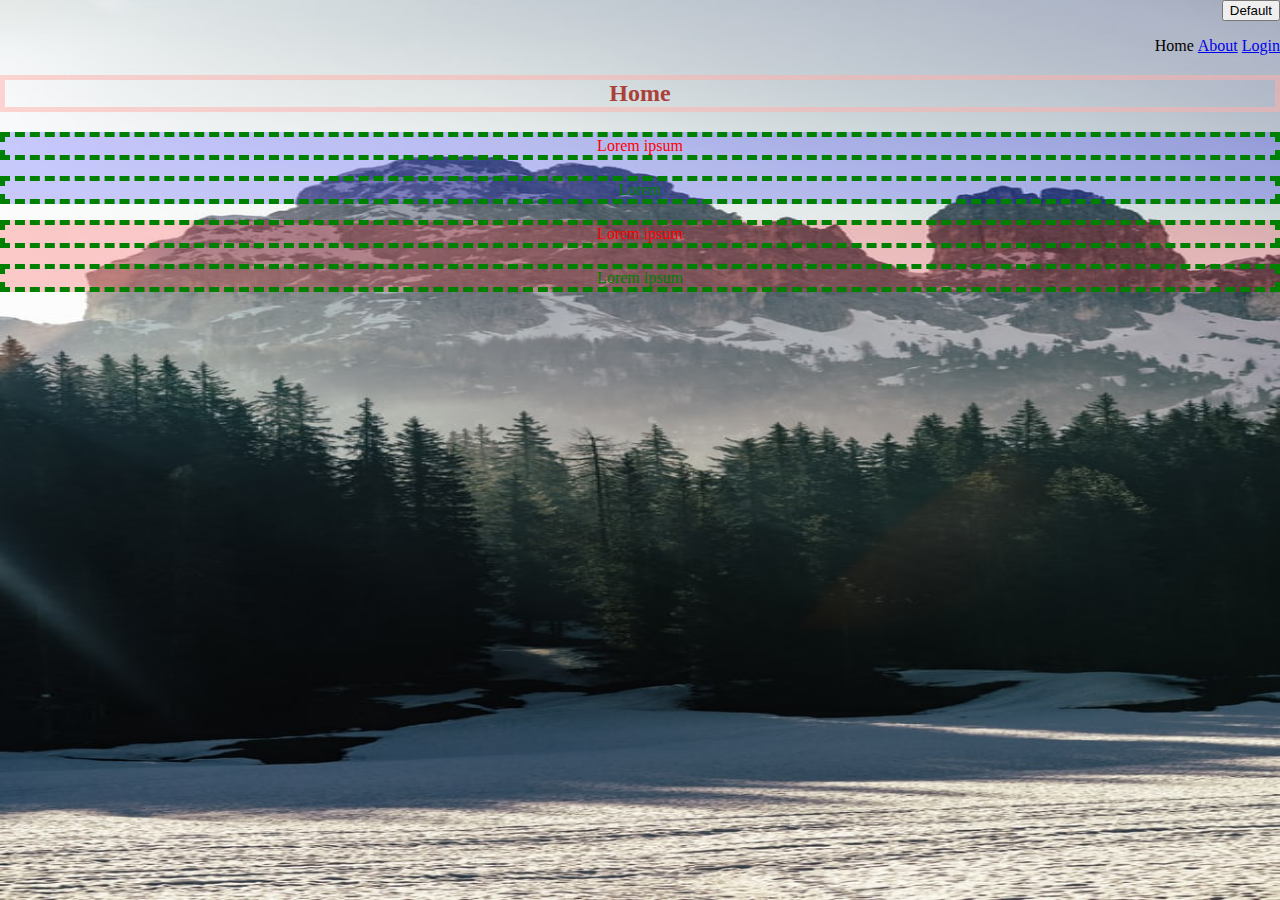
==== Small HTML Pages/FirstCSS/index.html @ 4fdb826c "More Progress" ====
<!DOCTYPE html>
<html>
<head>
  <meta name="viewport" content="width=device-width, initial-scale=1">
  <title>My first website!</title>
  <link rel="stylesheet" type="text/css" href="style.css">
</head>
<body>
  <div class ="bg">
  <button class="btn btn-primary">Default</button>
  <header>
    <nav>
      <ul>
        <li>Home</li>
        <li><a href="about.html">About</a></li>
        <li><a href="login.html">Login</a></li>
      </ul>
    </nav>
  </header>
  <section>
    <h2>Home</h2>
    <div id="div1">
        <p class="webtext active">Lorem ipsum</p>
        <p class="webtext">Lorem</p>
     </div>
     <div id="div2">
      <p class="webtext active">Lorem ipsum</p>
      <p class="webtext">Lorem ipsum</p>
   </div>
  </section>
  </div>
</body>
</html>
---- Small HTML Pages/FirstCSS/style.css ----
/*Select {
    Property:value;
}*/
/*This is the basic format of a specific element in css */
*{
    text-align: right;
}
body, html {
    height: 100%;
    margin: 0;
  }
.bg
{
   background-image: url(background.jpg);
   height: 100%;
   background-position: center;
   background-repeat: no-repeat;
   background-size: 100% 100%;
}
h2, p {
    color: #AA4139;
    text-align: center;
    border: 5px solid rgba(255, 176, 170, 0.5); 
    cursor: pointer;
}

p {
    color:green;
}

li{
    list-style: none;
    display: inline-block;
}

.webtext {
    border: 5px dashed green;
}

.active {
    color: red
}

#div1{
    background-color: rgba(0, 0, 255, 0.2);
}

#div2{
    background-color: rgba(255, 0, 0, 0.2);
}
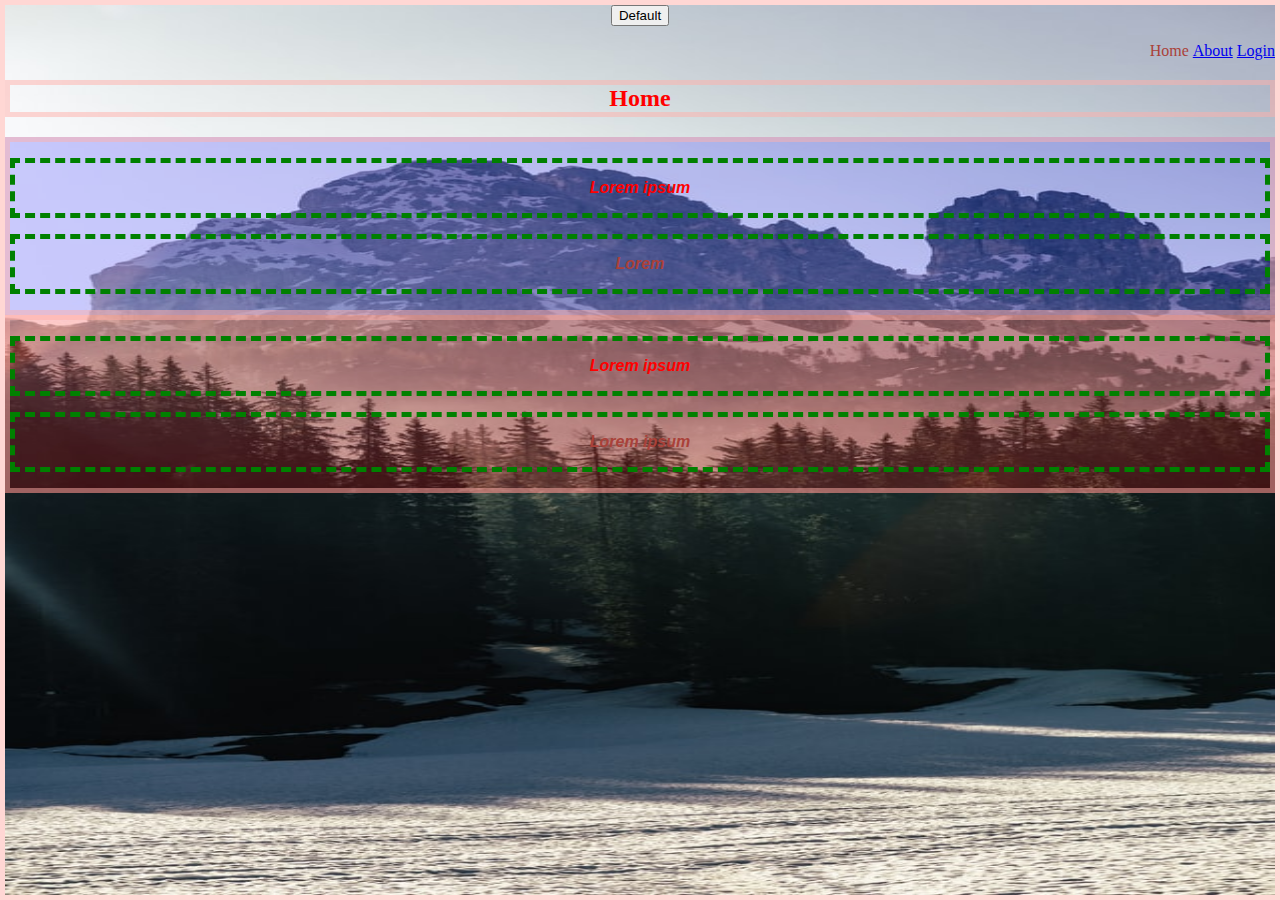
==== commit 463eeb9a: "Newstuff" ====
--- a/Small HTML Pages/FirstCSS/index.html
+++ b/Small HTML Pages/FirstCSS/index.html
@@ -1,4 +1,3 @@
-
 <!DOCTYPE html>
 <html>
 <head>
@@ -27,7 +26,7 @@
      <div id="div2">
       <p class="webtext active">Lorem ipsum</p>
       <p class="webtext">Lorem ipsum</p>
-   </div>
+    </div>
   </section>
   </div>
 </body>
--- a/Small HTML Pages/FirstCSS/style.css
+++ b/Small HTML Pages/FirstCSS/style.css
@@ -4,28 +4,67 @@
 /*This is the basic format of a specific element in css */
 *{
     text-align: right;
+    box-sizing: border-box;
 }
-body, html {
+
+body, html{
     height: 100%;
-    margin: 0;
-  }
+    margin: 0 !important;
+    padding: 0 !important;
+}
+
 .bg
 {
+   margin: 0;
+   padding: 0;
    background-image: url(background.jpg);
    height: 100%;
+   width: 100%;
+   min-height: 100%;
+   min-width: 100%;
    background-position: center;
    background-repeat: no-repeat;
    background-size: 100% 100%;
+   overflow: hidden;
 }
-h2, p {
+
+/*H2+P would select the first p that comes after h2*/
+h2, div {
     color: #AA4139;
     text-align: center;
     border: 5px solid rgba(255, 176, 170, 0.5); 
     cursor: pointer;
 }
 
+h2{
+    color: red;
+}
+
 p {
-    color:green;
+    line-height: 50px;
+    font-style: italic;
+    font-weight: bold;
+    font-size: 100%;
+    font-family: Arial, Helvetica, sans-serif;
+    text-align: center;
+    cursor: pointer;
+    color: #AA4139;
+}
+
+img{
+    float: left;
+    padding: 20px;
+}
+
+.clearfix::after {
+    content: "";
+    clear: both;
+    display: table;
+  }
+
+footer {
+    clear: both;
+    text-align: center;
 }
 
 li{
